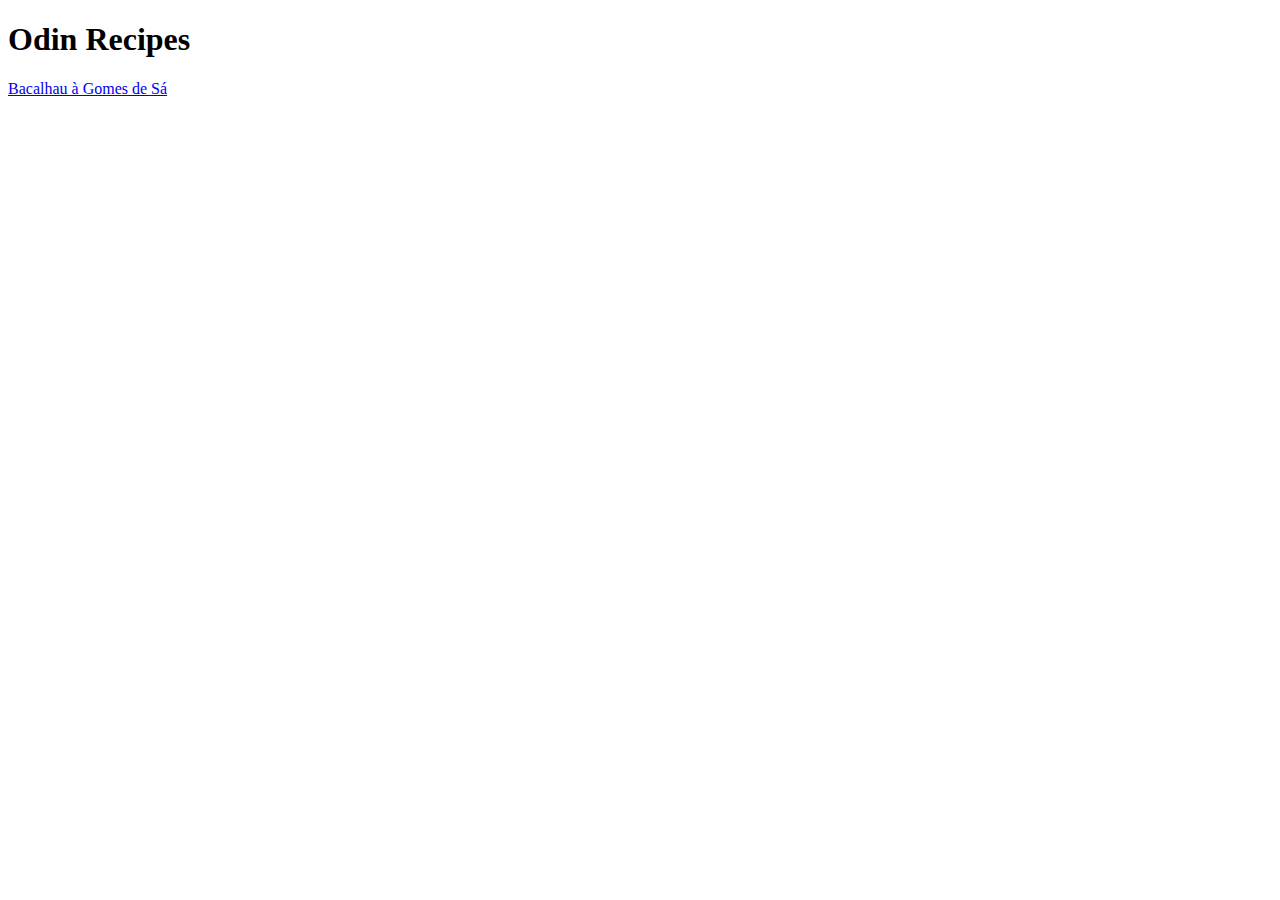
==== index.html @ 139209ea "created files needed for the project." ====
<!DOCTYPE html>
<html lang="en">
<head>
  <meta charset="UTF-8">
  <meta http-equiv="X-UA-Compatible" content="IE=edge">
  <meta name="viewport" content="width=device-width, initial-scale=1.0">
  <link rel="stylesheet" href="style.css">
  <title>Odin Recipes</title>
</head>
<body>
  <h1> Odin Recipes </h1>
  <a href="recipes/gomesSa.html"> Bacalhau à Gomes de Sá </a>
</body>
</html>
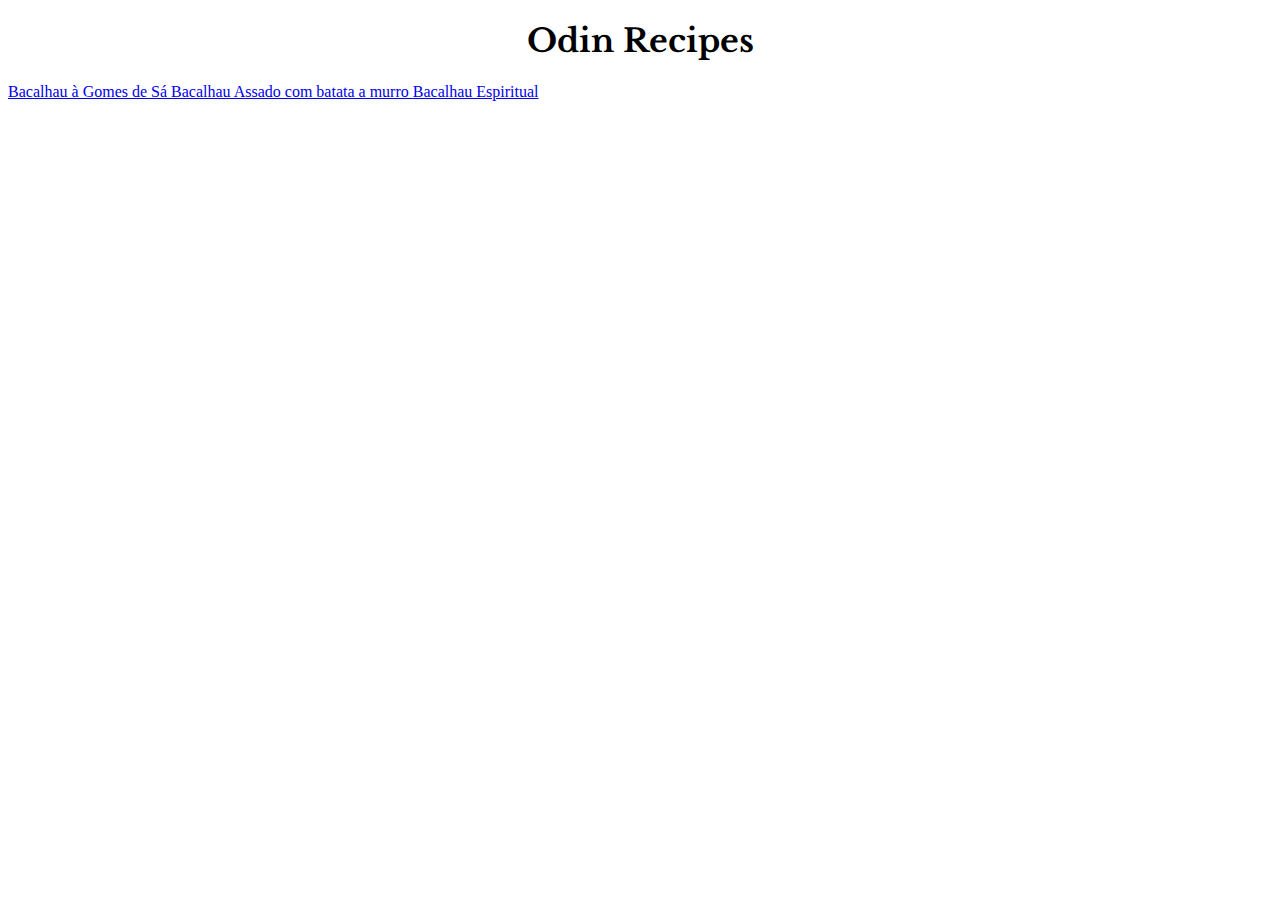
==== commit ff8bcf7f: "Added ingredients & instructions to recipe pages" ====
--- a/index.html
+++ b/index.html
@@ -5,10 +5,15 @@
   <meta http-equiv="X-UA-Compatible" content="IE=edge">
   <meta name="viewport" content="width=device-width, initial-scale=1.0">
   <link rel="stylesheet" href="style.css">
-  <title>Odin Recipes</title>
+  <link rel="preconnect" href="https://fonts.googleapis.com">
+  <link rel="preconnect" href="https://fonts.gstatic.com" crossorigin>
+  <link href="https://fonts.googleapis.com/css2?family=Libre+Baskerville&family=M+PLUS+Rounded+1c:wght@100;300&display=swap" rel="stylesheet">
+  <title> Bacalhau Recipes </title>
 </head>
 <body>
   <h1> Odin Recipes </h1>
   <a href="recipes/gomesSa.html"> Bacalhau à Gomes de Sá </a>
+  <a href="recipes/lagareiro.html"> Bacalhau Assado com batata a murro </a>
+  <a href="recipes/espiritual.html"> Bacalhau Espiritual </a>
 </body>
 </html>--- a/style.css
+++ b/style.css
@@ -0,0 +1,30 @@
+*,
+*::before,
+*::after {
+  box-sizing: border-box;
+
+}
+
+
+img {
+  width: 300px;
+  height: 200px;
+  display: block;
+  margin-left: auto;
+  margin-right: auto;
+}
+
+.sa {
+  width: 250px;
+  height: 250px;
+}
+
+h1 {
+  font-family: 'Libre Baskerville', serif;
+  text-align: center;
+}
+
+
+li {
+  list-style-type: none;
+}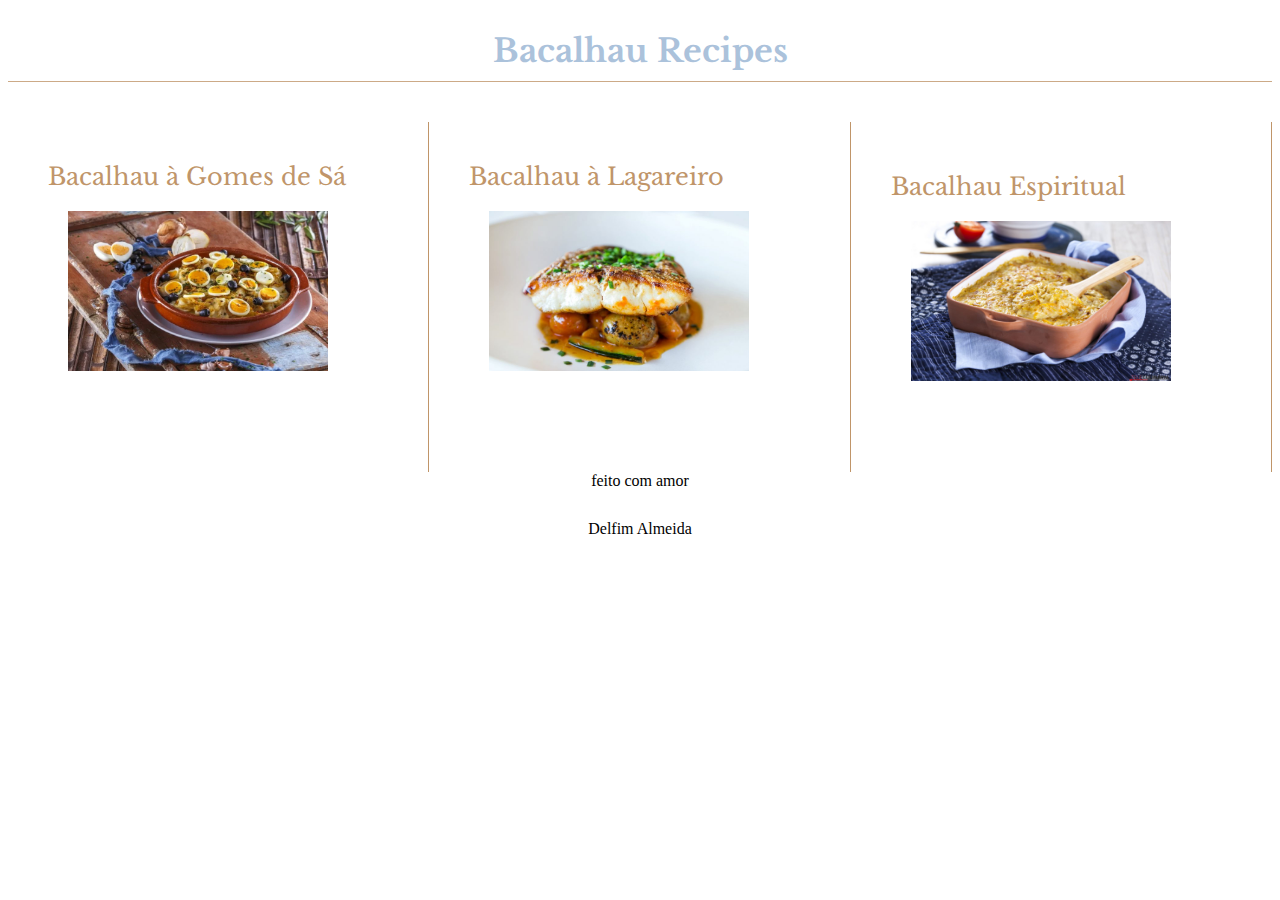
==== commit 496547a2: "Finished project. Ready to push." ====
--- a/index.html
+++ b/index.html
@@ -8,12 +8,27 @@
   <link rel="preconnect" href="https://fonts.googleapis.com">
   <link rel="preconnect" href="https://fonts.gstatic.com" crossorigin>
   <link href="https://fonts.googleapis.com/css2?family=Libre+Baskerville&family=M+PLUS+Rounded+1c:wght@100;300&display=swap" rel="stylesheet">
+  <link rel="preconnect" href="https://fonts.googleapis.com">
+  <link href="https://fonts.googleapis.com/css2?family=Roboto&display=swap" rel="stylesheet">
   <title> Bacalhau Recipes </title>
 </head>
 <body>
-  <h1> Odin Recipes </h1>
-  <a href="recipes/gomesSa.html"> Bacalhau à Gomes de Sá </a>
-  <a href="recipes/lagareiro.html"> Bacalhau Assado com batata a murro </a>
-  <a href="recipes/espiritual.html"> Bacalhau Espiritual </a>
+  <h1> Bacalhau Recipes </h1>
+  <div>
+    <section class="homeLinks">
+      <a href="recipes/gomesSa.html"> Bacalhau à Gomes de Sá <img src="/media/Bacalhau-a-gomes-de-sa-CHLM-10-696x464.jpg.webp"> </a>
+      
+    </section>
+    <section class="homeLinks">
+      <a href="recipes/lagareiro.html"> Bacalhau à Lagareiro <img src="media/bacalhau-lagareiro.jpg" </a>
+    </section>
+    <section class="homeLinks"> 
+      <a href="recipes/espiritual.html"> Bacalhau Espiritual <img src="/media/bacalhau-espiritual.jpg"> </a>
+    </section>
+  </div>
+  <footer>
+    <span> feito com amor </span>
+    <span> Delfim Almeida </span>
+  </footer>
 </body>
 </html>--- a/style.css
+++ b/style.css
@@ -5,26 +5,125 @@
 
 }
 
+/* IMAGES */
+.fotos {
+  width: 350px;
+  height: 250px;
+  display: block;
+  margin-left: auto;
+  margin-right: auto;
+  margin-bottom: 40px;
+}
 
 img {
   width: 300px;
   height: 200px;
+  padding: 20px;
+}
+
+
+
+/* LISTS */
+
+li {
+  list-style-type: none;
+  font-family: 'Roboto', serif;
+  font-weight: 300;
+  font-size: 14px;
+  margin-bottom: 5px;
+}
+
+.instructions {
+
+  border-bottom: 1px solid black;
   display: block;
+  padding-bottom: 8px;
+}
+
+.directions {
+  width: 600px;
   margin-left: auto;
   margin-right: auto;
+  width: 50%;
 }
 
-.sa {
-  width: 250px;
-  height: 250px;
+.ingredients {
+  margin-left: auto;
+  margin-right: auto;
+  width: 50%;
 }
+
+/* HEADINGS */
 
 h1 {
   font-family: 'Libre Baskerville', serif;
   text-align: center;
+  margin-bottom: 40px;
+  border-bottom: 1px solid #ccaa87;
+  padding: 10px;
+}
+
+h2 {
+  text-align: center;
+  margin: 30px auto 30px auto;
+  font-family: 'Libre Baskerville', serif;
+  font-size: 24px;
+}
+
+/* FOOTER */
+
+span {
+  display: block;
+  text-align: center;
+  margin-top: 30px;
+}
+
+/* BUTTONS */
+
+
+
+section > a {
+  display: block;
+  margin-bottom: 10px;
+  font-family: 'Libre Baskerville', serif;
+  font-size: 24px;
+  text-decoration: none;
+  
 }
 
 
-li {
-  list-style-type: none;
+.homeLinks {
+  height: 350px;
+  width: 33.3333%;
+  float: left;
+  padding: 40px
+}
+
+.home {
+  -webkit-appearance: button;
+  -moz-appearance: button;
+  appearance: button;
+  text-decoration: none;
+  border: 2px solid #abc2db;
+  padding: 5px;
+  display: inline-block;
+  border-radius: 6px;
+}
+
+/* COLORS */
+
+h1 {
+  color: #abc2db;
+}
+
+a {
+  color: #c09569;
+}
+
+.homeLinks {
+  border-right: 1px solid #c09569;
+}
+
+h2 {
+  color: #87a9cc;
 }